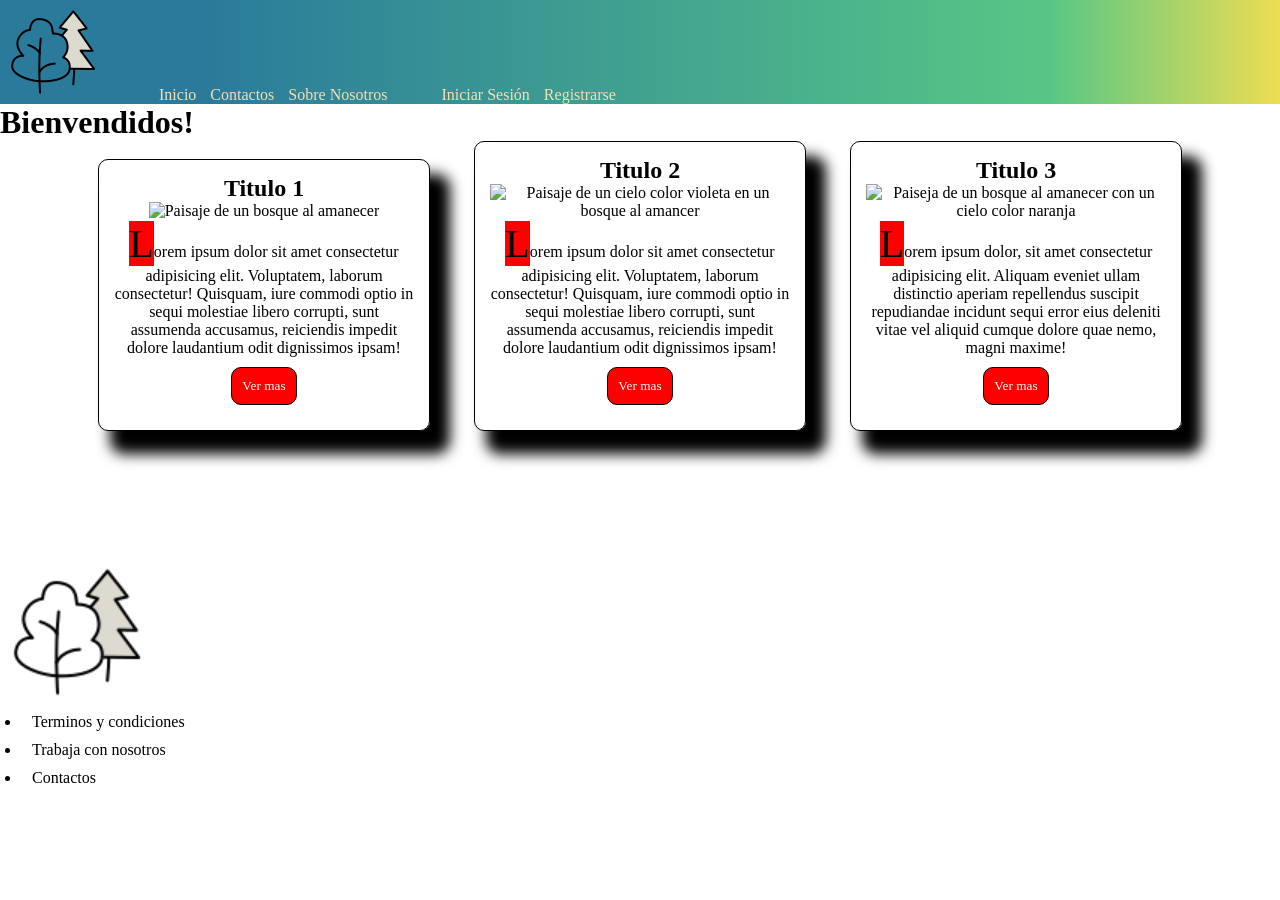
==== index.html @ fddadb5b "creamos estructura base index.html agregamos las primeras reglas css en el archivoestilo.css" ====
<!doctype html>
<html lang="es_AR">
  <head>
    <meta name="author" content="Pablo Asrin" />
    <meta name="description" content="Una breve descripción del sitio" />
    <meta name="keywords" content="palabras claves relacianadas al sitio" />
    <meta charset="UTF-8" />
    <meta name="viewport" content="width=device-width, initial-scale=1.0" />
    <title>Pablo.com</title>
    <link rel="shortcut icon" href="./img/icons8-despegue-100.png" type="image/x-icon" />
    <link rel="stylesheet" href="./css/estilos.css" />
  </head>
  <body>
    <header class="color-de-fondo color-de-letra imag-header">
      <a href="./index.html"
        ><img src="./img/icons8-bosque-100.png" alt="una hoja silvestre y un arbol"
      /></a>
      <nav class="menu-nav-principal">
        <ul>
          <li><a href="./index.html">Inicio</a></li>
          <li><a href="./paginas/contactos.html">Contactos</a></li>
          <li><a href="./paginas/sobre-nosotros.html">Sobre Nosotros</a></li>
        </ul>
        <ul>
          <li><a href="./paginas/iniciar-sesión.html">Iniciar Sesión</a></li>
          <li><a href="./paginas/registrarse.html">Registrarse</a></li>
        </ul>
      </nav>
    </header>
    <main class="color-de-letra">
      <h1>Bienvendidos!</h1>

      <section class="galeria-de-imagenes contenido-principal">
        <article class="tarjeta-producto">
          <h2>Titulo 1</h2>
          <img
            src="https://4.bp.blogspot.com/_EZ16vWYvHHg/S79tpsc0R0I/AAAAAAAAJ34/9bA9uSugyhQ/s1600/www.BancodeImagenesGratuitas.com-FAP-26.jpg"
            alt="Paisaje de un bosque al amanecer"
          />
          <p class="primer-parrafo">
            Lorem ipsum dolor sit amet consectetur adipisicing elit. Voluptatem,
            laborum consectetur! Quisquam, iure commodi optio in sequi molestiae
            libero corrupti, sunt assumenda accusamus, reiciendis impedit dolore
            laudantium odit dignissimos ipsam!
          </p>
          <button>Ver mas</button>
        </article>
        <article class="tarjeta-producto">
          <h2>Titulo 2</h2>
          <img
            src="https://tse3.mm.bing.net/th/id/OIP.CTjBckdEVEDIsU8Vy8Xl-QHaEG?r=0&w=672&h=372&rs=1&pid=ImgDetMain&o=7&rm=3"
            alt="Paisaje de un cielo color violeta en un bosque al amancer"
          />
          <p>
            Lorem ipsum dolor sit amet consectetur adipisicing elit. Voluptatem,
            laborum consectetur! Quisquam, iure commodi optio in sequi molestiae
            libero corrupti, sunt assumenda accusamus, reiciendis impedit dolore
            laudantium odit dignissimos ipsam!
          </p>
          <button>Ver mas</button>
        </article>
        <article class="tarjeta-producto">
          <h2>Titulo 3</h2>
          <img
            src="https://live.staticflickr.com/2463/3889227344_dc5785ec07_z.jpg"
            alt="Paiseja de un bosque al amanecer con un cielo color naranja"
          />
          <p>
            Lorem ipsum dolor, sit amet consectetur adipisicing elit. Aliquam
            eveniet ullam distinctio aperiam repellendus suscipit repudiandae
            incidunt sequi error eius deleniti vitae vel aliquid cumque dolore
            quae nemo, magni maxime!
          </p>
          <button>Ver mas</button>
        </article>
      </section>
    </main>
    <footer class="footer">
      <section">
        <a href="./index.html"
          ><img src="./img/icons8-bosque-100.png" alt="una hoja silvestre y un arbol"
        /></a>
      </section>
      <section>
        <ul">
          <li><a href="">Terminos y condiciones</a></li>
          <li><a href="">Trabaja con nosotros</a></li>
          <li><a href="">Contactos</a></li>
        </ul>
      </section>
    </footer>
  </body>
</html>
---- css/estilos.css ----
.imag-header img {
  width: 100px;
}

.menu-nav-principal a {
  /*   border: 1px solid;
  border-radius: 30px; */
  padding: 5px;
  text-decoration: none;
  color: wheat;
}

.menu-nav-principal li {
  list-style: none;
}

.menu-nav-principal {
  display: inline-block;
}

.menu-nav-principal li {
  display: inline-block;
}

.menu-nav-principal ul {
  display: inline-block;
}

.galeria-de-imagenes img {
  width: 100%;
}

main {
  min-height: 50vh;
}

.footer img {
  width: 150px;
}

.tarjeta-producto {
  display: inline-block;
  padding: 15px;
  margin: 0px 20px 40px;
  width: 300px;
  border: 1px solid black;
  border-radius: 10px;
  box-shadow: 16px 19px 14px 4px #000000;
}

.contenido-principal {
  text-align: center;
}

.contenido-principal p::first-letter {
  font-size: 40px;
  background-color: red;
}

.color-de-fondo {
  background: #2a7b9b;
  background: linear-gradient(
    90deg,
    rgba(42, 123, 155, 1) 16%,
    rgba(87, 199, 133, 1) 82%,
    rgba(237, 221, 83, 1) 100%
  );
}

* {
  margin: 0%;
  font-family: "Times New Roman", Times, serif;
}

.footer li,
a {
  padding: 5px;
  text-decoration: none;
  color: black;
}

.menu-nav-principal a:hover {
  color: red;
}

.tarjeta-producto button {
  text-decoration: none;
  color: white;
  margin: 10px 20px;
  padding: 10px;
  border: 1px solid black;
  border-radius: 10px;
  background: red;
}

.tarjeta-producto button:hover {
  background-color: rgb(235, 122, 122);
}

.formulario-reg {
  margin: 10px;
}

form * {
  margin: 5px;
}

::selection {
  background: aqua;
}

.formulario-inicio {
  margin: 10px;
}
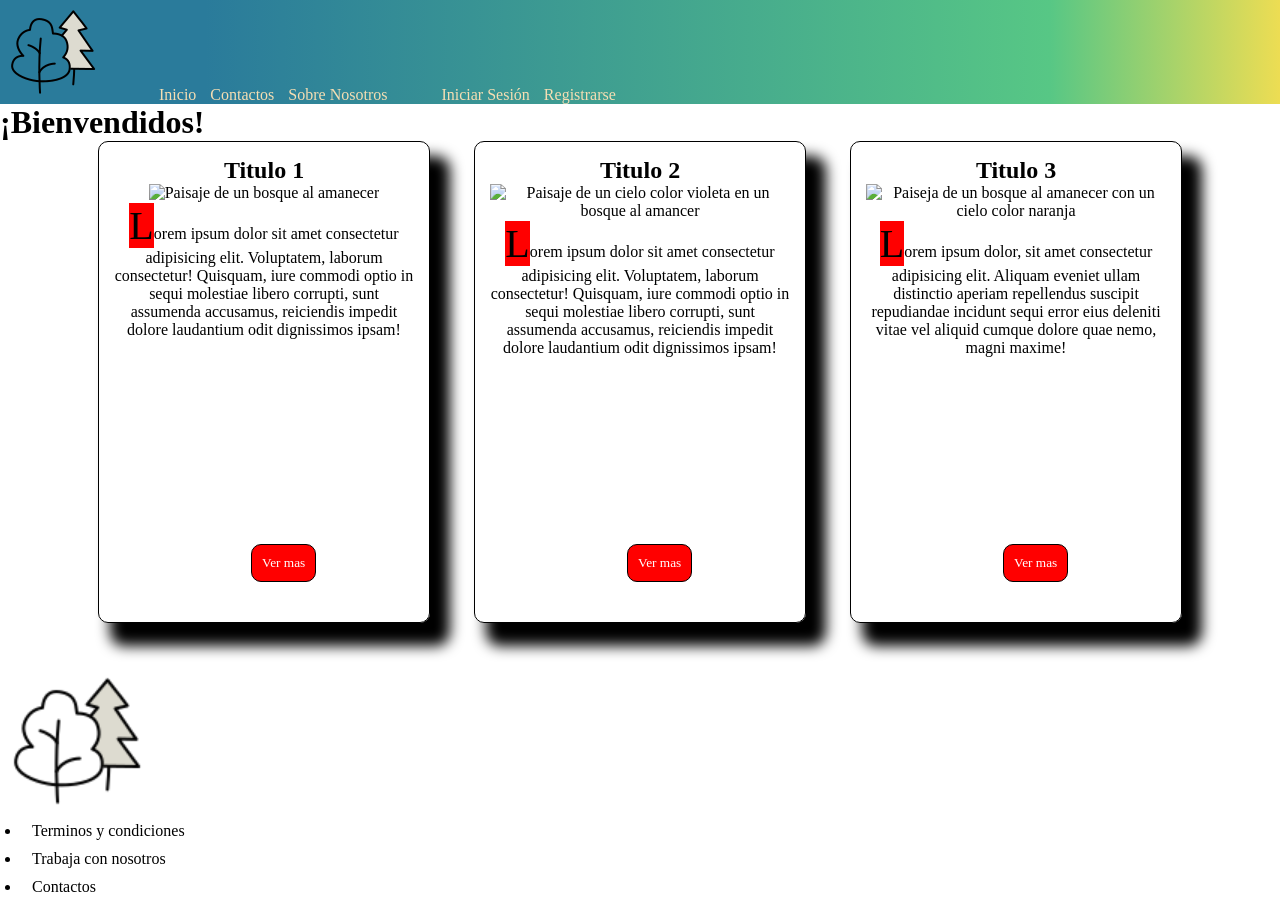
==== commit 09014ac7: "le agregamos un signo de exclamación al h1 que dice bienvenidos" ====
--- a/index.html
+++ b/index.html
@@ -6,7 +6,7 @@
     <meta name="keywords" content="palabras claves relacianadas al sitio" />
     <meta charset="UTF-8" />
     <meta name="viewport" content="width=device-width, initial-scale=1.0" />
-    <title>Pablo.com</title>
+    <title>Pabloasrin.com</title>
     <link rel="shortcut icon" href="./img/icons8-despegue-100.png" type="image/x-icon" />
     <link rel="stylesheet" href="./css/estilos.css" />
   </head>
@@ -28,7 +28,7 @@
       </nav>
     </header>
     <main class="color-de-letra">
-      <h1>Bienvendidos!</h1>
+      <h1>¡Bienvendidos!</h1>
 
       <section class="galeria-de-imagenes contenido-principal">
         <article class="tarjeta-producto">
--- a/css/estilos.css
+++ b/css/estilos.css
@@ -39,10 +39,13 @@
 }
 
 .tarjeta-producto {
+  position: relative;
   display: inline-block;
+  vertical-align: top;
   padding: 15px;
   margin: 0px 20px 40px;
   width: 300px;
+  height: 450px;
   border: 1px solid black;
   border-radius: 10px;
   box-shadow: 16px 19px 14px 4px #000000;
@@ -84,6 +87,9 @@
 }
 
 .tarjeta-producto button {
+  position: absolute;
+  bottom: 30px;
+  left: 40%;
   text-decoration: none;
   color: white;
   margin: 10px 20px;
